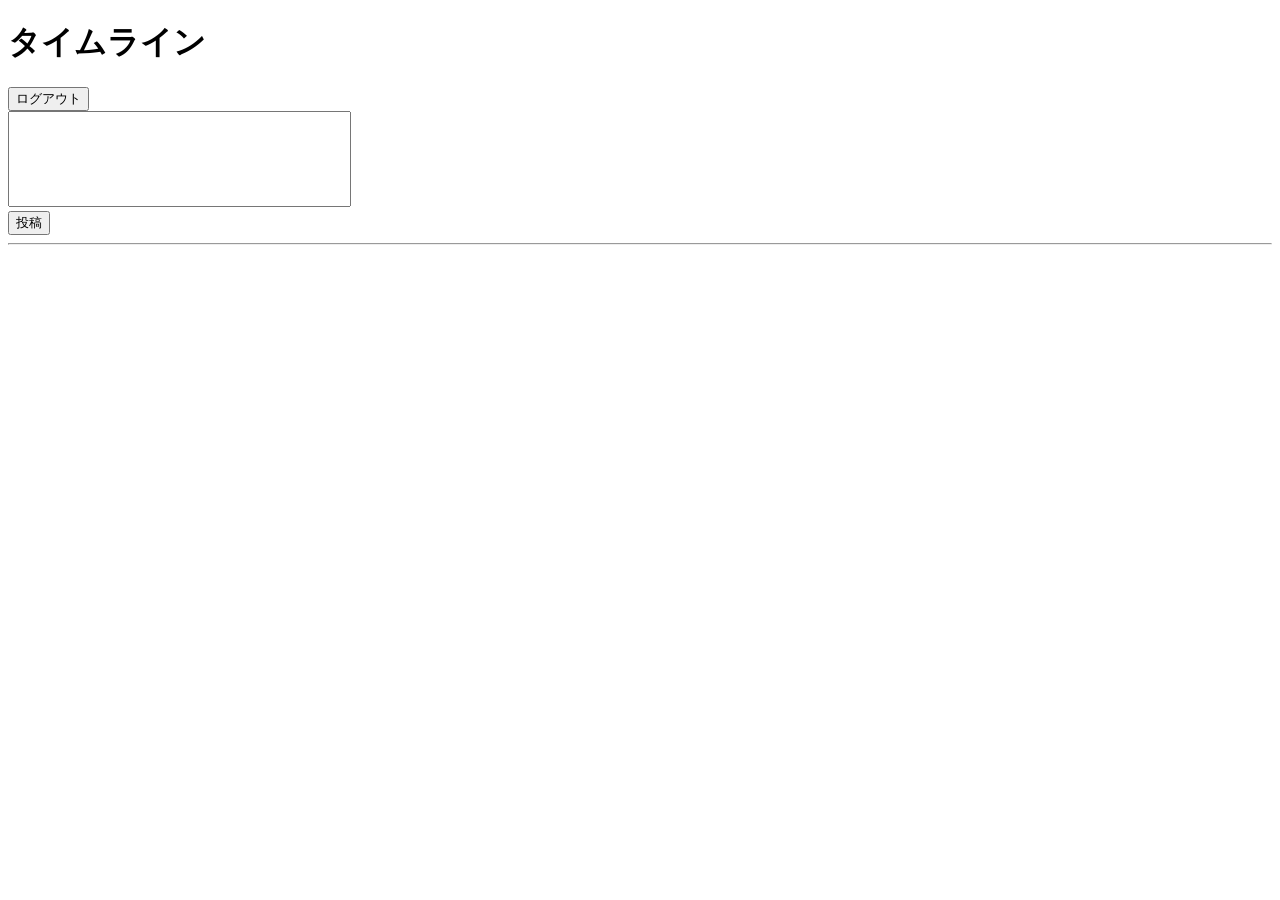
==== frontend/home.html @ a082e290 "first commit" ====
<!DOCTYPE html>
<html lang="ja">

<head>
  <meta charset="UTF-8">
  <meta name="viewport" content="width=device-width, initial-scale=1.0">
  <title>Tutorial SNS</title>
  <script src="/js/home.js"></script>
  <script type="module" src="/js/home.module.js"></script>
</head>

<body>
  <div>
    <h1>タイムライン</h1>
    <p id="display_name"></p>
    <input type="button" value="ログアウト" onclick="logout()" />
    <div id="timeline">
      <textarea id="content" cols="40" rows="6" style="resize: none;" required></textarea>
      <div>
        <input type="button" value="投稿" onclick="submitContent()" />
      </div>
      <hr>
    </div>
  </div>
</body>

</html>
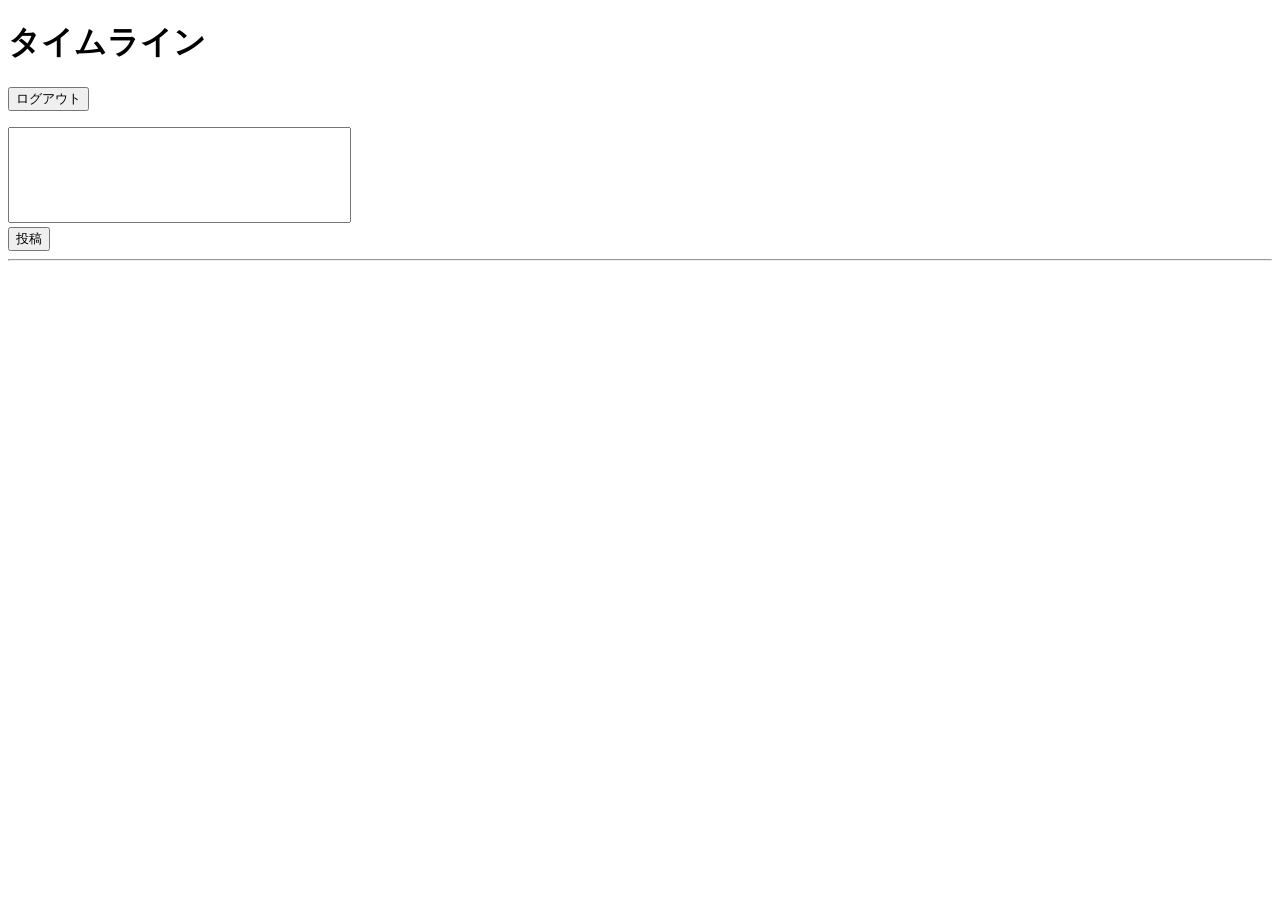
==== commit 823375e6: "update: homeのスタイル作成" ====
--- a/frontend/home.html
+++ b/frontend/home.html
@@ -1,27 +1,35 @@
-<!DOCTYPE html>
+<!doctype html>
 <html lang="ja">
+  <head>
+    <meta charset="UTF-8" />
+    <meta name="viewport" content="width=device-width, initial-scale=1.0" />
+    <title>Tutorial SNS</title>
+    <!-- <link rel="stylesheet" href="/css/home.css" type="text/css" /> -->
+    <script src="/js/home.js"></script>
+    <script type="module" src="/js/home.module.js"></script>
+  </head>
 
-<head>
-  <meta charset="UTF-8">
-  <meta name="viewport" content="width=device-width, initial-scale=1.0">
-  <title>Tutorial SNS</title>
-  <script src="/js/home.js"></script>
-  <script type="module" src="/js/home.module.js"></script>
-</head>
-
-<body>
-  <div>
+  <body>
     <h1>タイムライン</h1>
-    <p id="display_name"></p>
-    <input type="button" value="ログアウト" onclick="logout()" />
-    <div id="timeline">
-      <textarea id="content" cols="40" rows="6" style="resize: none;" required></textarea>
+    <div>
       <div>
-        <input type="button" value="投稿" onclick="submitContent()" />
+        <p id="display_name">
+          <input type="button" value="ログアウト" onclick="logout()" />
+        </p>
+        <textarea
+          id="content"
+          cols="40"
+          rows="6"
+          style="resize: none"
+          required
+        ></textarea>
+        <div>
+          <input type="button" value="投稿" onclick="submitContent()" />
+        </div>
       </div>
-      <hr>
+      <hr />
+      <div id="timeline">
+      </div>
     </div>
-  </div>
-</body>
-
+  </body>
 </html>
